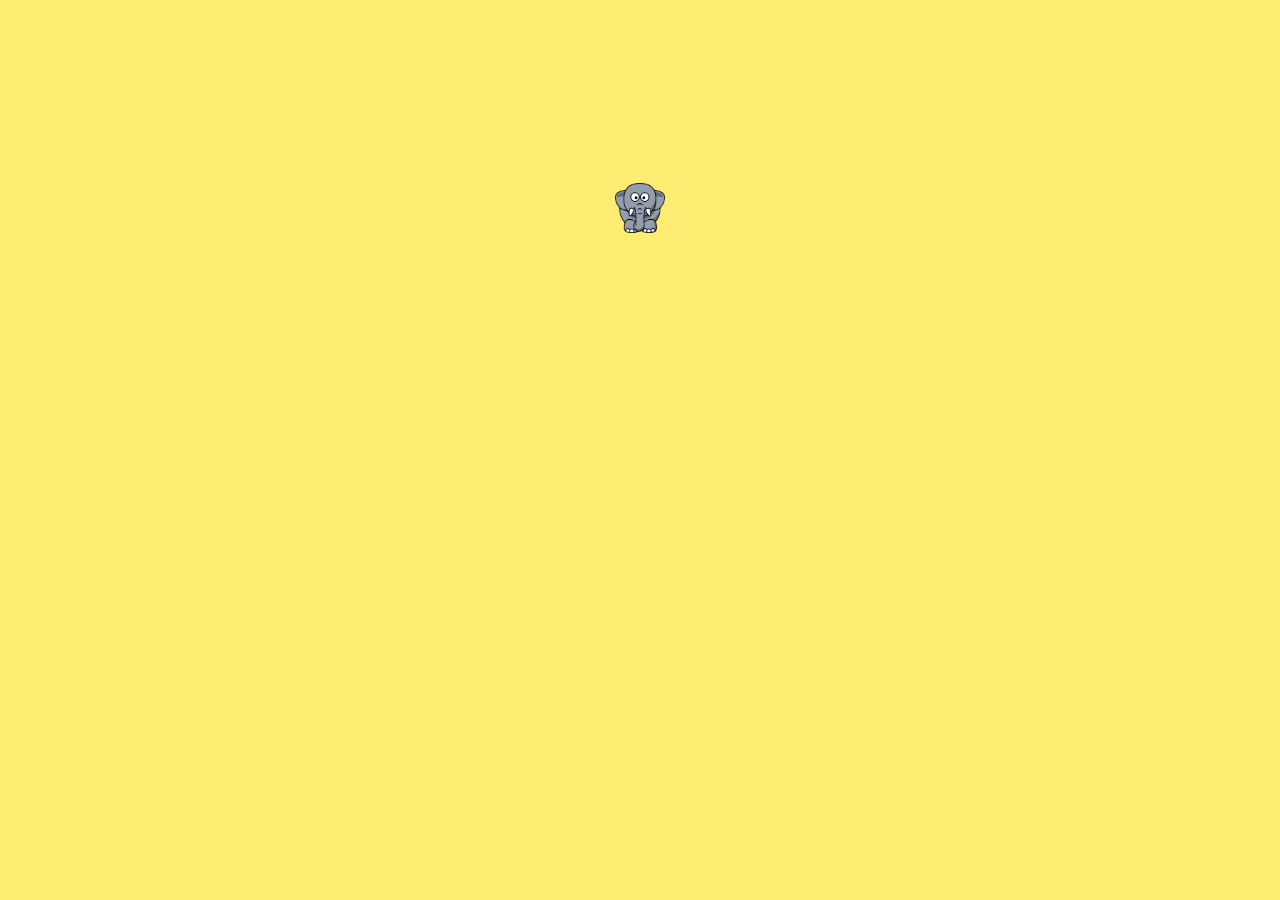
==== index.html @ 66062c60 "c" ====
<!doctype html>
<!-- The Time Machine GitHub pages theme was designed and developed by Jon Rohan, on Feb 7, 2012. -->
<!-- Follow him for fun. http://twitter.com/jonrohan. Tail his code on http://github.com/jonrohan -->
<html>
	<head>
	  <meta charset="utf-8">
	  <meta http-equiv="X-UA-Compatible" content="IE=edge,chrome=1">

	  <link rel="stylesheet" href="stylesheets/stylesheet.css" media="screen"/>

	  <script src="http://www.html5canvastutorials.com/libraries/kinetic-v4.3.0-beta2.js"></script>
	  <script type="text/javascript" src="https://ajax.googleapis.com/ajax/libs/jquery/1.7.1/jquery.min.js"></script>
	  <script type="text/javascript" src="javascripts/spiral.js"></script>

	  <title>angie zoo</title>
	</head>

	<body>
		<div id="container">
	      <img id="elephant" class="shake" src="images/ele.png" onclick="showSpiral();">
	    </div>
	</body>

</html>
---- stylesheets/stylesheet.css ----
body {
	background-color: #fcec71;
}

#container {
	display: block;
	text-align: -webkit-center;
}

#elephant {
  width: 50px;
  height: 50px;
  margin-top: 175px;
  z-index: -10;
}

@-webkit-keyframes spaceboots {
	0% { -webkit-transform: translate(2px, 1px) rotate(0deg); }
	10% { -webkit-transform: translate(-1px, -2px) rotate(-1deg); }
	20% { -webkit-transform: translate(-3px, 0px) rotate(1deg); }
	30% { -webkit-transform: translate(0px, 2px) rotate(0deg); }
	40% { -webkit-transform: translate(1px, -1px) rotate(1deg); }
	50% { -webkit-transform: translate(-1px, 2px) rotate(-1deg); }
	60% { -webkit-transform: translate(-3px, 1px) rotate(0deg); }
	70% { -webkit-transform: translate(2px, 1px) rotate(-1deg); }
	80% { -webkit-transform: translate(-1px, -1px) rotate(1deg); }
	90% { -webkit-transform: translate(2px, 2px) rotate(0deg); }
	100% { -webkit-transform: translate(1px, -2px) rotate(-1deg); }
}
.shake:hover,
.shake:focus {
	-webkit-animation-name: spaceboots;
	-webkit-animation-duration: 0.8s;
	-webkit-transform-origin:50% 50%;
	-webkit-animation-iteration-count: infinite;
	-webkit-animation-timing-function: linear;
}
.shake {
	display:inline-block
}
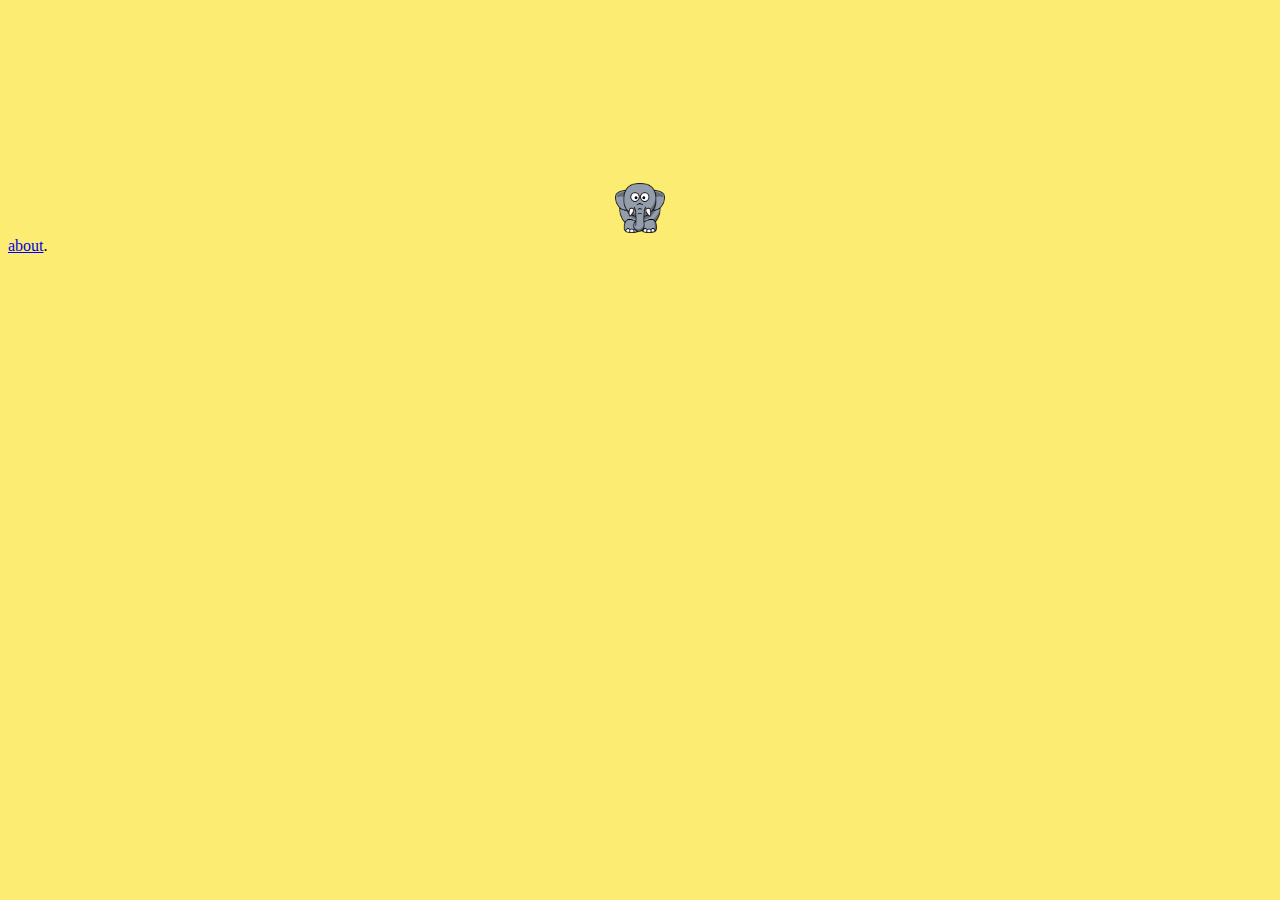
==== commit 196e3adb: "commit" ====
--- a/index.html
+++ b/index.html
@@ -19,6 +19,7 @@
 		<div id="container">
 	      <img id="elephant" class="shake" src="images/ele.png" onclick="showSpiral();">
 	    </div>
+	    <a href="about.html">about</a>.
 	</body>
 
 </html>
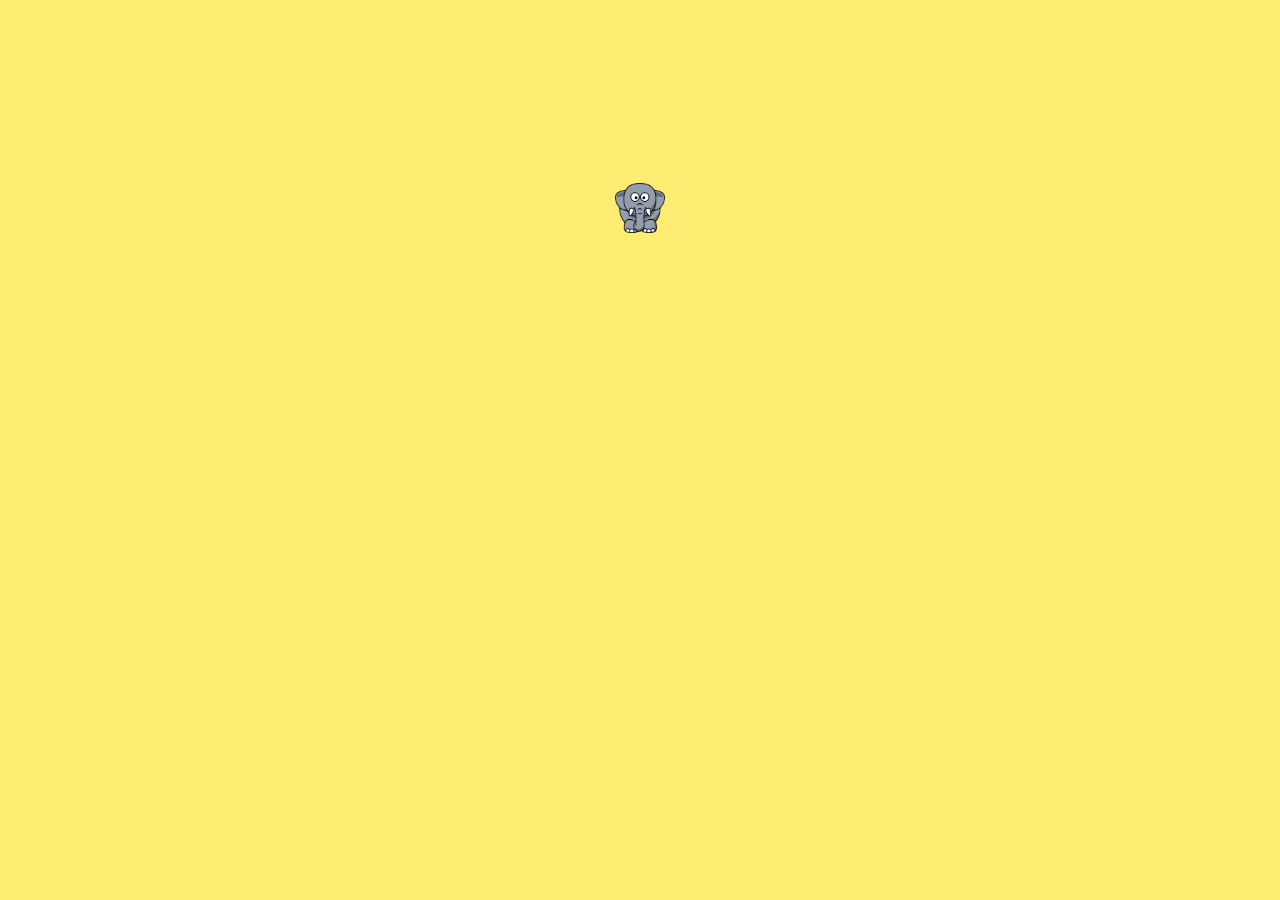
==== commit 6e5bd038: "commit" ====
--- a/index.html
+++ b/index.html
@@ -11,6 +11,13 @@
 	  <script src="http://www.html5canvastutorials.com/libraries/kinetic-v4.3.0-beta2.js"></script>
 	  <script type="text/javascript" src="https://ajax.googleapis.com/ajax/libs/jquery/1.7.1/jquery.min.js"></script>
 	  <script type="text/javascript" src="javascripts/spiral.js"></script>
+	  
+
+
+	  <link rel="canonical" href="http://www.example.com" />
+	  <script type="text/javascript" src="https://apis.google.com/js/plusone.js">
+	  </script>
+
 
 	  <title>angie zoo</title>
 	</head>
@@ -18,8 +25,10 @@
 	<body>
 		<div id="container">
 	      <img id="elephant" class="shake" src="images/ele.png" onclick="showSpiral();">
+	      <g:plusone size="small" recommendations="true"></g:plusone></div>
 	    </div>
-	    <a href="about.html">about</a>.
 	</body>
 
 </html>
+
+</html>
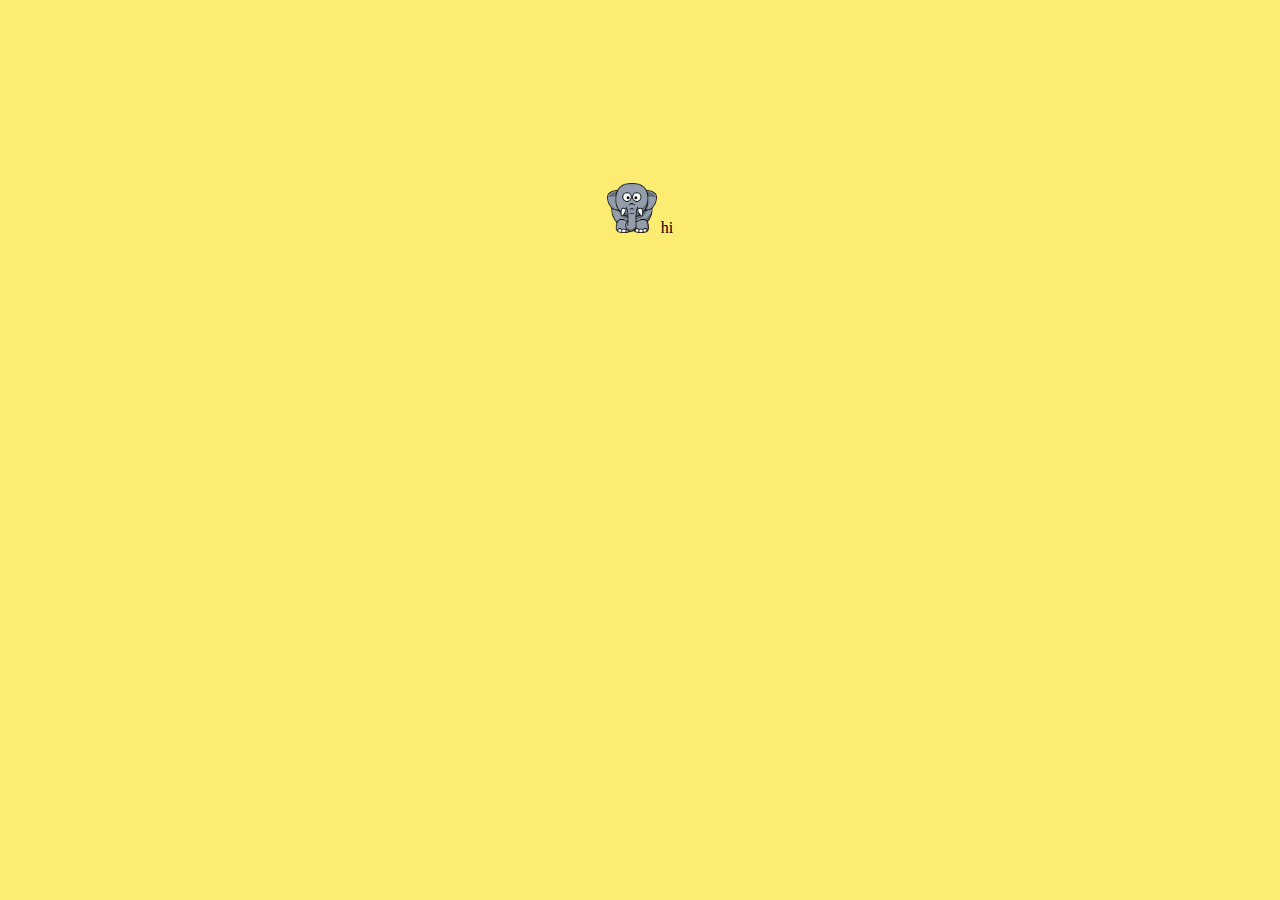
==== commit 68071fad: "h" ====
--- a/index.html
+++ b/index.html
@@ -14,7 +14,7 @@
 	  
 
 
-	  <link rel="canonical" href="http://www.example.com" />
+	  <link rel="canonical" href="http://www.angiezoo.com" />
 	  <script type="text/javascript" src="https://apis.google.com/js/plusone.js">
 	  </script>
 
@@ -23,8 +23,9 @@
 	</head>
 
 	<body>
-		<div id="container">
+            <div id="container">
 	      <img id="elephant" class="shake" src="images/ele.png" onclick="showSpiral();">
+ 		hi
 	      <g:plusone size="small" recommendations="true"></g:plusone></div>
 	    </div>
 	</body>
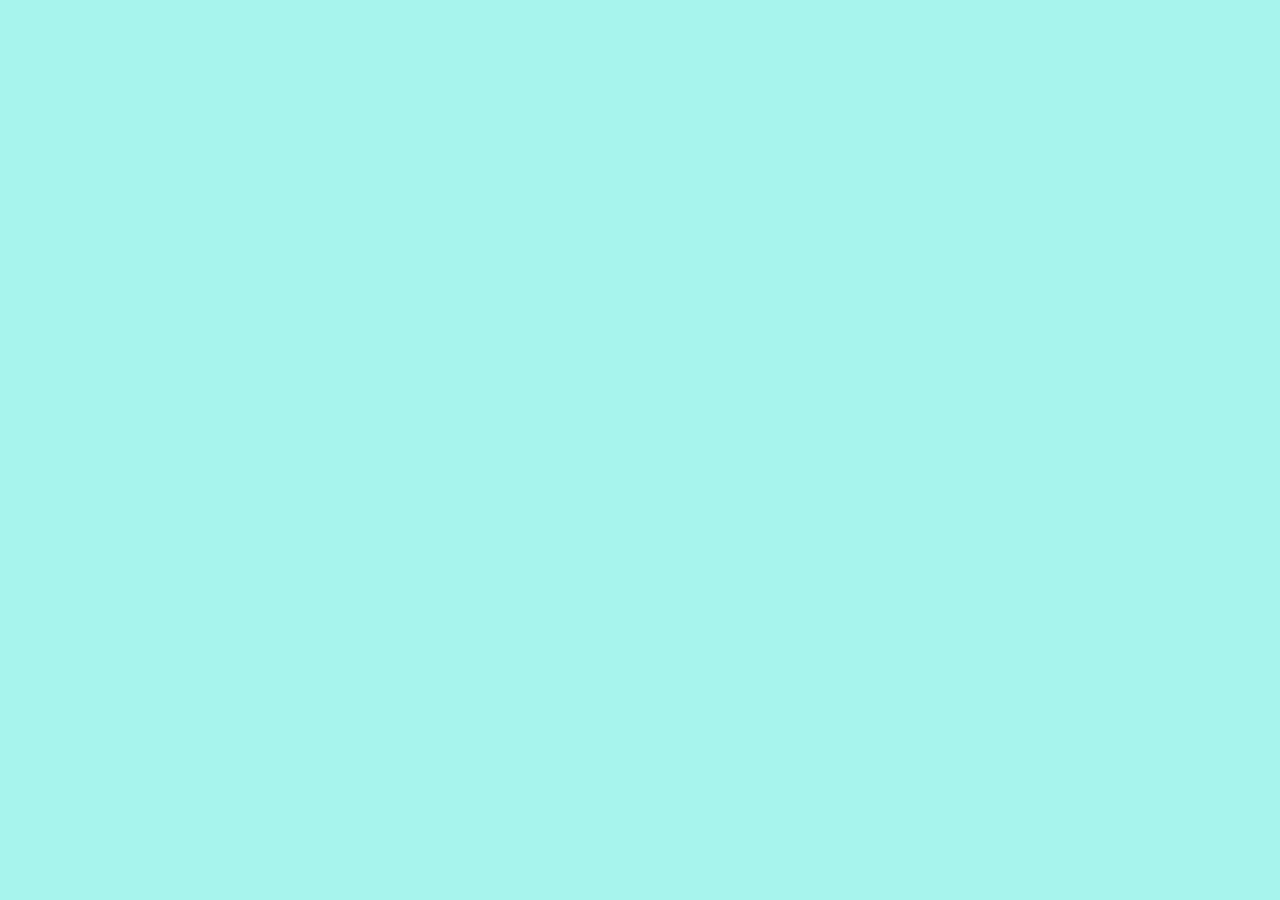
==== commit f27d13fa: "Cleaning up. Adding an svg pig." ====
--- a/index.html
+++ b/index.html
@@ -8,28 +8,16 @@
 
 	  <link rel="stylesheet" href="stylesheets/stylesheet.css" media="screen"/>
 
-	  <script src="http://www.html5canvastutorials.com/libraries/kinetic-v4.3.0-beta2.js"></script>
 	  <script type="text/javascript" src="https://ajax.googleapis.com/ajax/libs/jquery/1.7.1/jquery.min.js"></script>
-	  <script type="text/javascript" src="javascripts/spiral.js"></script>
-	  
-
-
-	  <link rel="canonical" href="http://www.angiezoo.com" />
-	  <script type="text/javascript" src="https://apis.google.com/js/plusone.js">
-	  </script>
-
+    <script src="javascripts/snap.svg.js"></script>
+    <script src="javascripts/pig.js"></script>
 
 	  <title>angie zoo</title>
 	</head>
 
 	<body>
-            <div id="container">
-	      <img id="elephant" class="shake" src="images/ele.png" onclick="showSpiral();">
- 		hi
-	      <g:plusone size="small" recommendations="true"></g:plusone></div>
-	    </div>
+    <svg id="pig"></svg>
 	</body>
 
 </html>
 
-</html>
--- a/stylesheets/stylesheet.css
+++ b/stylesheets/stylesheet.css
@@ -1,40 +1,3 @@
 body {
-	background-color: #fcec71;
+  background: #a7f4ed;
 }
-
-#container {
-	display: block;
-	text-align: -webkit-center;
-}
-
-#elephant {
-  width: 50px;
-  height: 50px;
-  margin-top: 175px;
-  z-index: -10;
-}
-
-@-webkit-keyframes spaceboots {
-	0% { -webkit-transform: translate(2px, 1px) rotate(0deg); }
-	10% { -webkit-transform: translate(-1px, -2px) rotate(-1deg); }
-	20% { -webkit-transform: translate(-3px, 0px) rotate(1deg); }
-	30% { -webkit-transform: translate(0px, 2px) rotate(0deg); }
-	40% { -webkit-transform: translate(1px, -1px) rotate(1deg); }
-	50% { -webkit-transform: translate(-1px, 2px) rotate(-1deg); }
-	60% { -webkit-transform: translate(-3px, 1px) rotate(0deg); }
-	70% { -webkit-transform: translate(2px, 1px) rotate(-1deg); }
-	80% { -webkit-transform: translate(-1px, -1px) rotate(1deg); }
-	90% { -webkit-transform: translate(2px, 2px) rotate(0deg); }
-	100% { -webkit-transform: translate(1px, -2px) rotate(-1deg); }
-}
-.shake:hover,
-.shake:focus {
-	-webkit-animation-name: spaceboots;
-	-webkit-animation-duration: 0.8s;
-	-webkit-transform-origin:50% 50%;
-	-webkit-animation-iteration-count: infinite;
-	-webkit-animation-timing-function: linear;
-}
-.shake {
-	display:inline-block
-}
